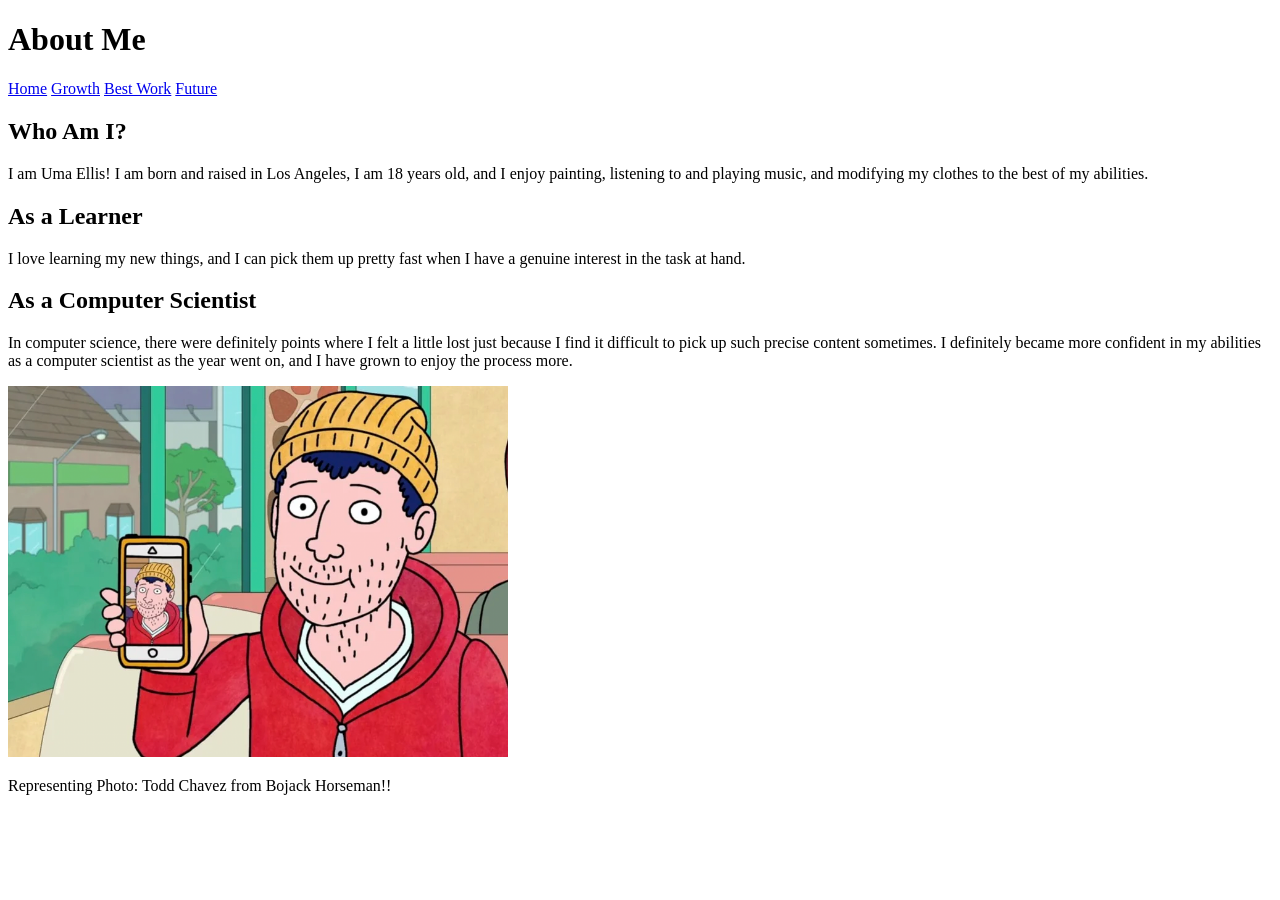
==== index.html @ bacc765f "Rename index (1).html to index.html" ====
<!DOCTYPE html>
<html lang="en">
 <head>
   <title>About Me</title>
  <link rel="stylesheet" href="style.css">
 </head>
  
  <body>
    
    <header>
      <h1>About Me</h1>

      <nav>
        <a href="index.html">Home</a>
        <a href="growth.html">Growth</a>
        <a href="best-work.html">Best Work</a>
        <a href="future.html">Future</a>
      </nav>
    </header>

    <div class="container">

      <div class="card">
        <h2>Who Am I?</h2>
        <p>
          I am Uma Ellis! I am born and raised in Los Angeles, I am 18 years old, and I enjoy painting, listening to and playing music, and modifying my clothes to the best of my abilities.
          </p>
      </div>
      <div class="card">
        <h2>As a Learner</h2>
      I love learning my new things, and I can pick them up pretty fast when I have a genuine interest in the task at hand. 
      </div>
        <div class="card">
          <h2>As a Computer Scientist</h2>
          <p>
        In computer science, there were definitely points where I felt a little lost just because I find it difficult to pick up such precise content sometimes. I definitely became more confident in my abilities as a computer scientist as the year went on, and I have grown to enjoy the process more. 
        </p>
    </div>

      <div class="image-section">
        <img src="_.png" alt="Photo that represents me"
          width="500">
        <p class="caption">
          Representing Photo: Todd Chavez from Bojack Horseman!!
        </p>
          
        
      </div>
  </body>
</html>
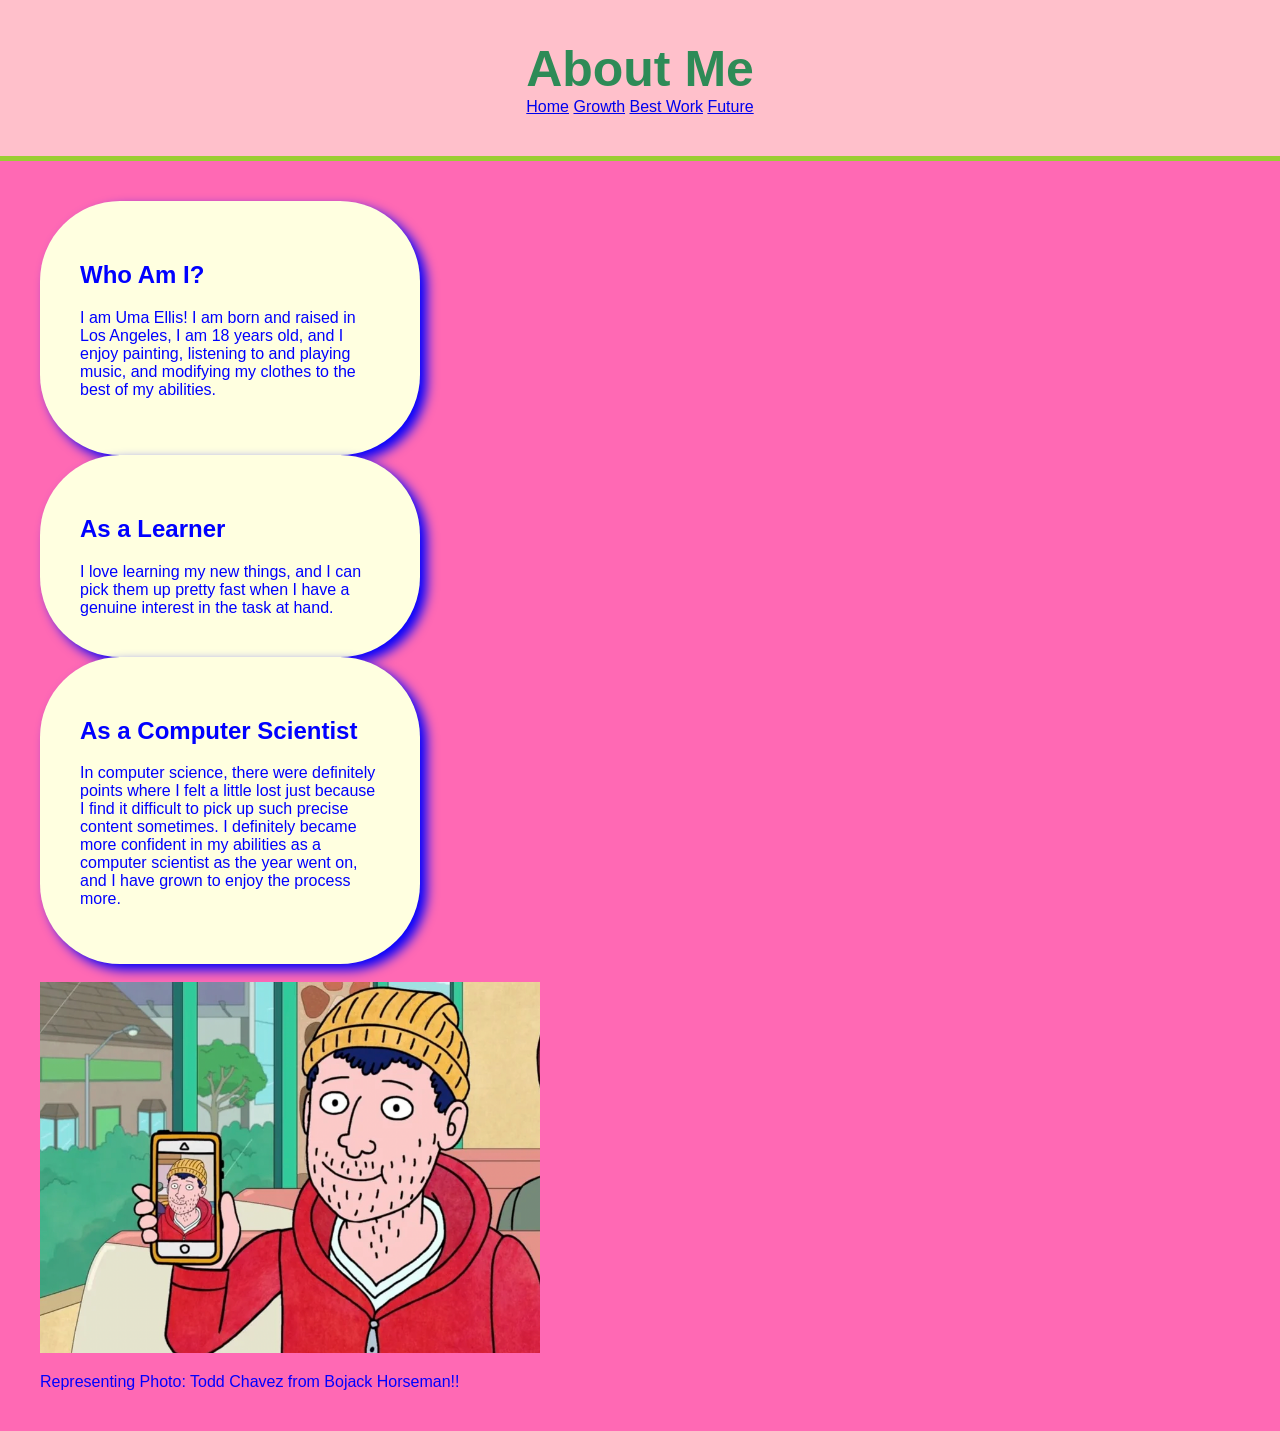
==== commit 64ca0e2a: "Update index.html" ====
--- a/index.html
+++ b/index.html
@@ -36,6 +36,7 @@
         In computer science, there were definitely points where I felt a little lost just because I find it difficult to pick up such precise content sometimes. I definitely became more confident in my abilities as a computer scientist as the year went on, and I have grown to enjoy the process more. 
         </p>
     </div>
+     <br>
 
       <div class="image-section">
         <img src="_.png" alt="Photo that represents me"
--- a/style.css
+++ b/style.css
@@ -0,0 +1,50 @@
+
+body {
+  margin: 0;
+  font-family: sans-serif;
+  background-color: hotpink;
+  color: blue;
+}
+  
+  header {
+    background-color: pink;
+    text-align: center;
+    padding: 40px 20px;
+    border-bottom:5px solid yellowgreen;
+  }
+
+h1 {
+  margin: 0;
+  font-size: 60px;
+}
+
+.subtitle {
+  font-size: 30px;
+  margin-top: 15px;
+}
+
+.container {
+  width: 70%;
+  max-width:500px;
+  margin: 40px;
+  display: flat;
+  gap: 50px;
+  flex-wrap: wrap;
+  justify-content: center;  
+}
+
+.card{
+  background-color: lightyellow;
+  padding: 40px;
+  border-radius: 80px;
+  width: 300px;
+  box-shadow: 7px 6px 12px;
+  
+}
+h1 {
+  text-align: center;
+  color: seagreen;
+  font-size: 50px;
+  font-family: sans-serif;
+  
+}
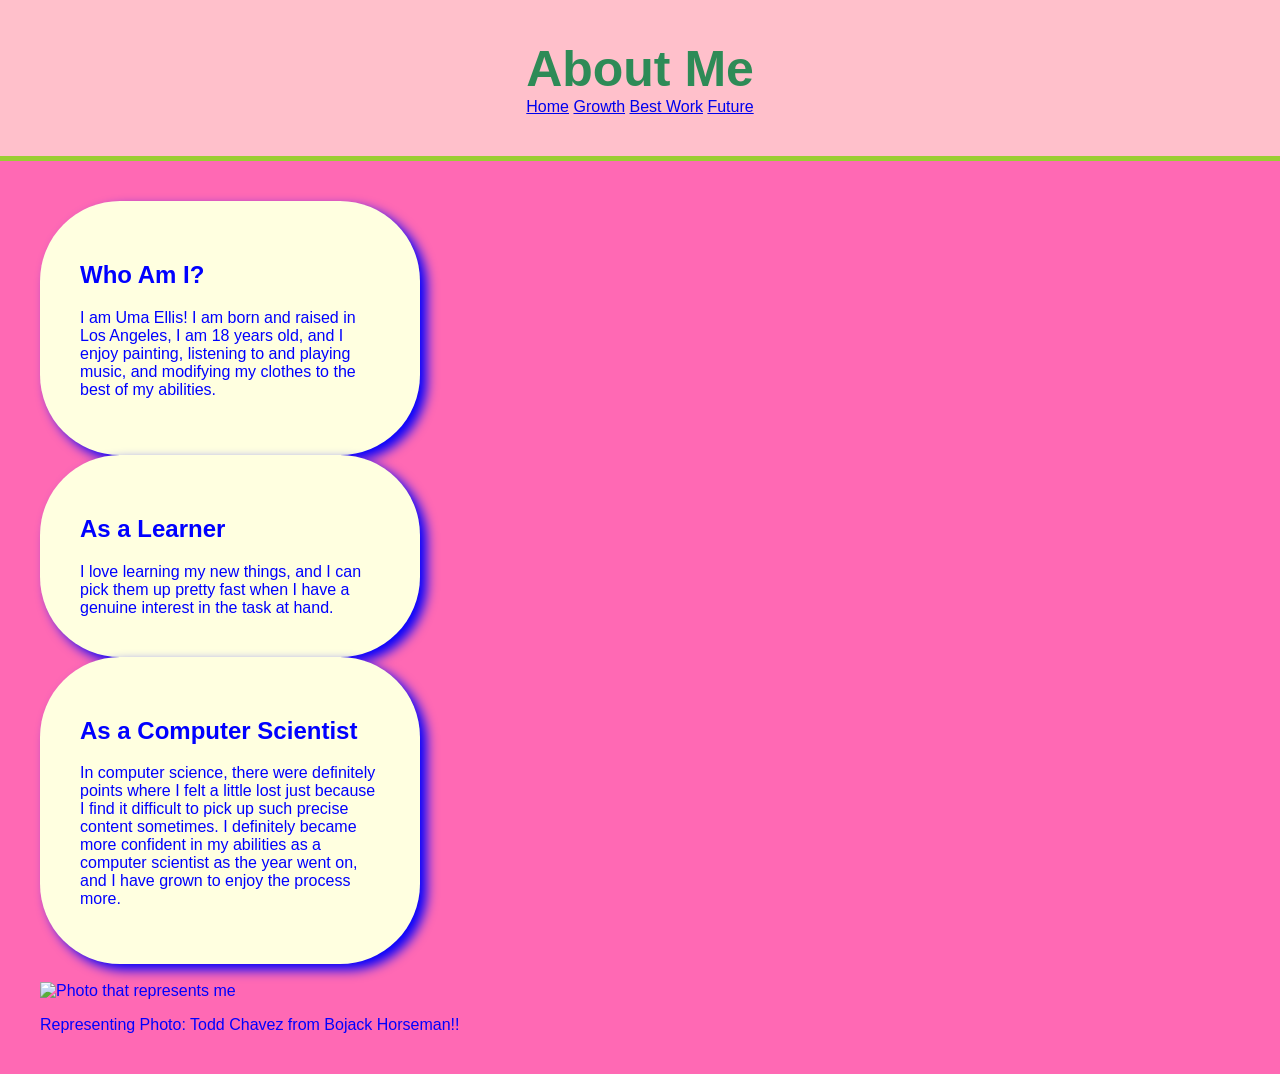
==== commit 41c9a058: "Update index.html" ====
--- a/index.html
+++ b/index.html
@@ -39,7 +39,7 @@
      <br>
 
       <div class="image-section">
-        <img src="_.png" alt="Photo that represents me"
+        <img src="picture.png" alt="Photo that represents me"
           width="500">
         <p class="caption">
           Representing Photo: Todd Chavez from Bojack Horseman!!
